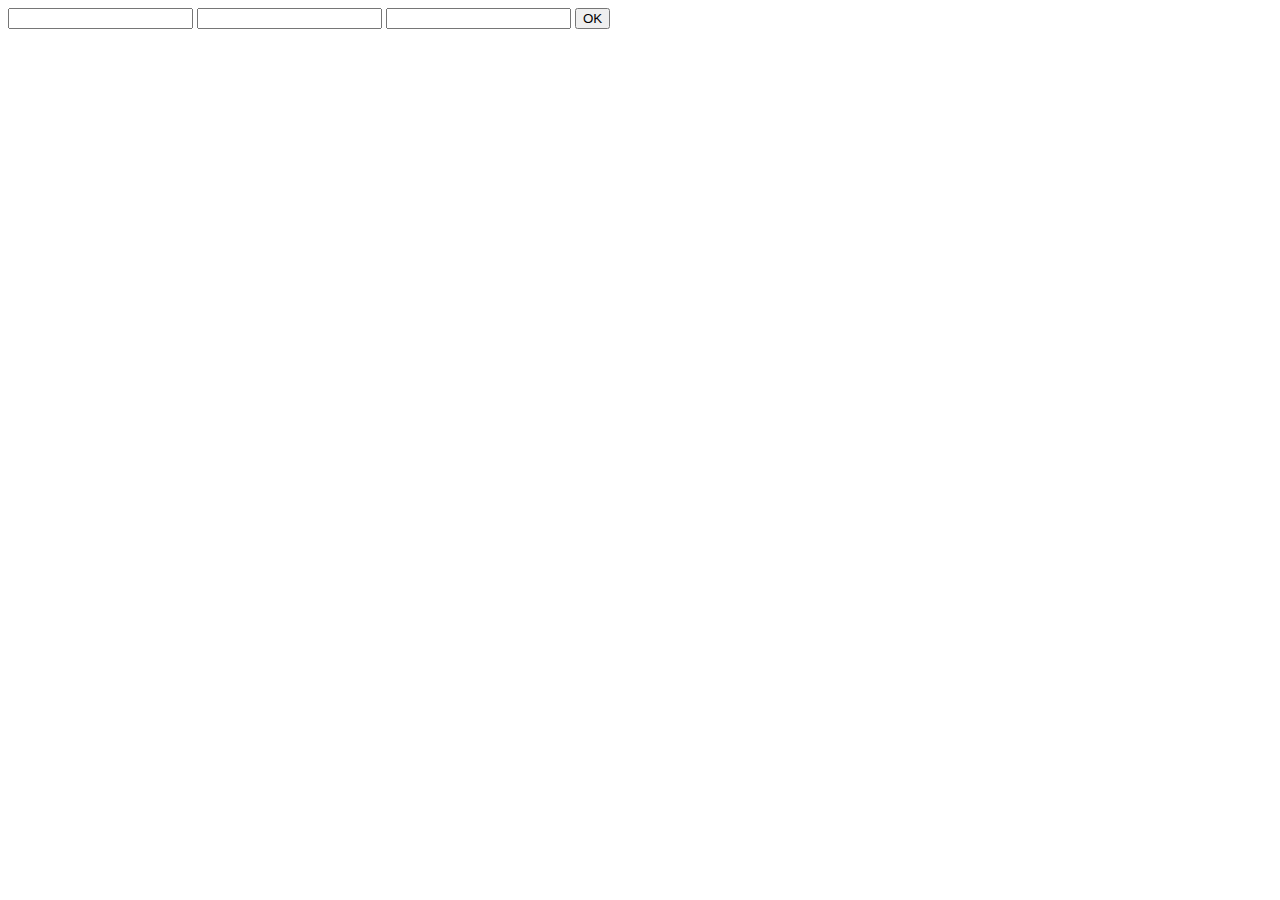
==== Homework10/index.html @ cd0fa46a "inittial" ====
<!DOCTYPE html>
<html lang="en">
<head>
    <meta charset="UTF-8">
    <title>Title</title>
</head>
<body>
<!--1 task-->
<!--<div id = 'text'>Lorem ipsum dolor sit.</div>-->
<!--<input type="button" id="butt" value="press a button" />-->

<!--2 task-->
<!--<input type="button" id="butt" value="ok" />-->
<!--<input type="text" id="txt" value="" />-->

<!--3 task-->
<!--<form name = 'f1'>-->
<!--    <input type="text" name = 'firstName'>-->
<!--    <input type="text" name = 'lastName'>-->
<!--</form>-->
<!--<form name = 'f2'>-->
<!--    <input type="text" name = 'age'>-->
<!--    <input type="text" name = 'gender'>-->
<!--</form>-->
<!--<input type="button" id = 'butt' name = 'butt' value="OK">-->

<input type="text" name = "lines" id = 'lines'>
<input type="text" name = "boxes" id = 'boxes'>
<input type="text" name = "text" id = 'txt'>
<input type="button" name = "button" id = 'butt' value="OK">

<script src="main.js"></script>
</body>
</html>
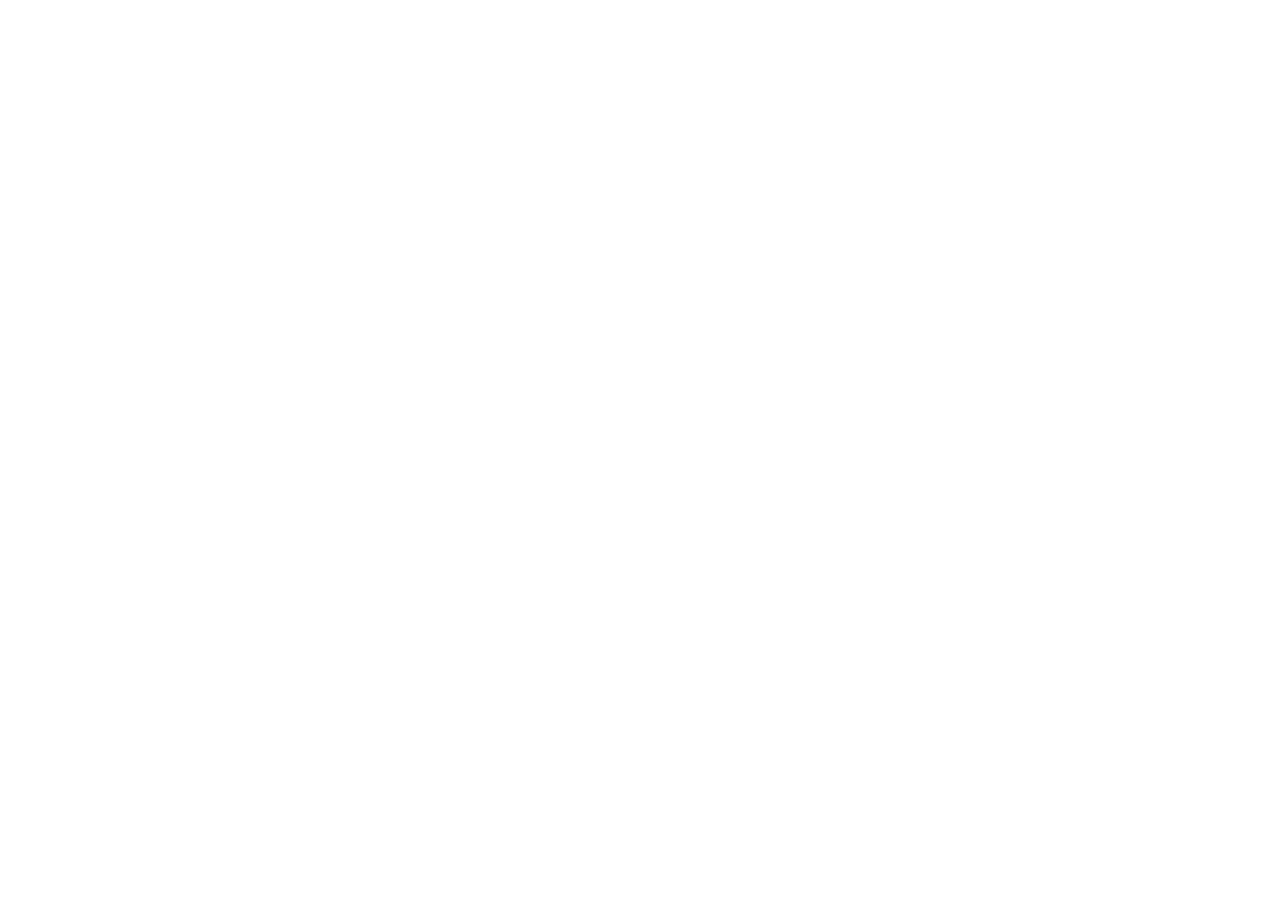
==== commit 9ed00177: "inittial" ====
--- a/Homework10/index.html
+++ b/Homework10/index.html
@@ -24,10 +24,11 @@
 <!--</form>-->
 <!--<input type="button" id = 'butt' name = 'butt' value="OK">-->
 
-<input type="text" name = "lines" id = 'lines'>
-<input type="text" name = "boxes" id = 'boxes'>
-<input type="text" name = "text" id = 'txt'>
-<input type="button" name = "button" id = 'butt' value="OK">
+<!--4 task-->
+<!--<input type="text" name = "lines" id = 'lines'>-->
+<!--<input type="text" name = "boxes" id = 'boxes'>-->
+<!--<input type="text" name = "text" id = 'txt'>-->
+<!--<input type="button" name = "button" id = 'butt' value="OK">-->
 
 <script src="main.js"></script>
 </body>
